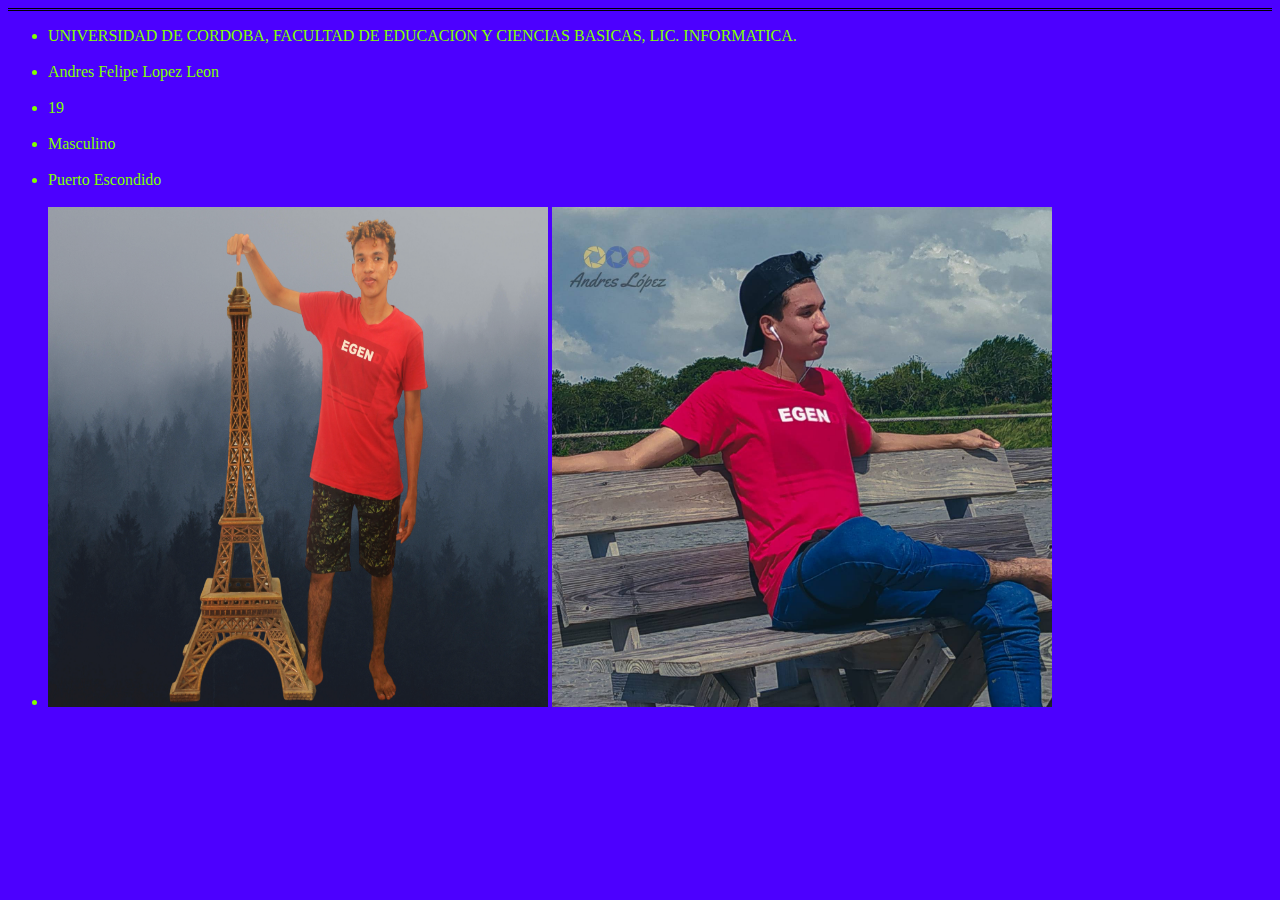
==== index.html @ 6f6ce954 "web-personal-v1" ====
<!DOCTYPE html>
<html lang="es">
<head>
  <meta charset="utf-8">
  <title>Mi Presentacion</title>
  <meta name="viewport" content="width=device-width, initial-scale=1.0">
  <link rel="stylesheet" href="css/colores.css">
</head>
<body>
  <ul>
      <li>UNIVERSIDAD DE CORDOBA,
          FACULTAD DE EDUCACION Y CIENCIAS BASICAS,
          LIC. INFORMATICA.
      </li>
      <br>
     <li>Andres Felipe Lopez Leon</li>
     <br>
     <li>19</li>
     <br>
     <li>Masculino</li>
      <br>
     <li>Puerto Escondido</li>
     <br>
     <li><img src="img/yoparis.png" alt="" width="500" height="500"> <img src="img/Yo.jpg" alt="" width="500" height="500"></li>
 </ul> 
</body>
</html>
---- css/colores.css ----
body {
    border-top-style: double;
    background-color: #4c00ff }

    ul {
        color: rgb(128, 255, 0);
    }
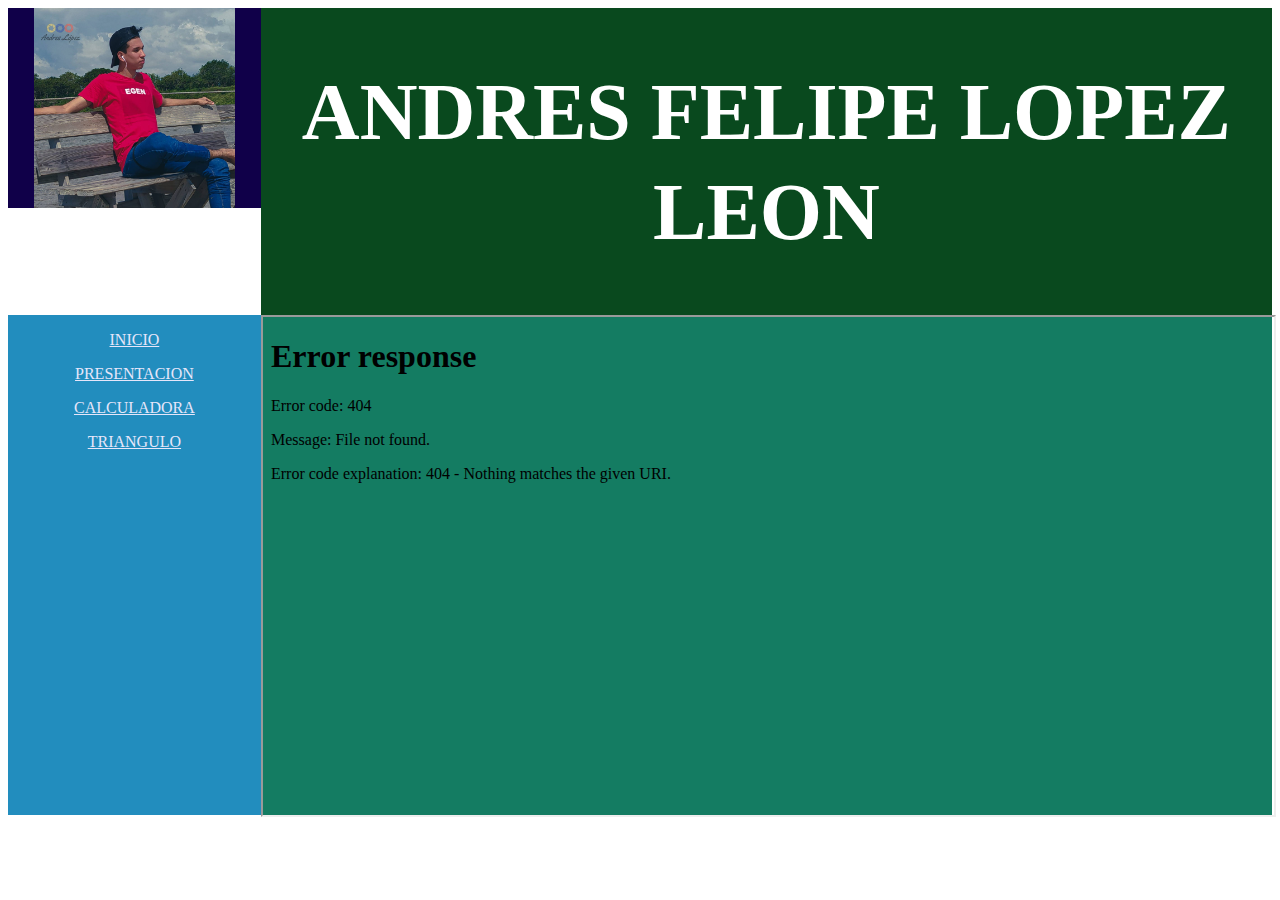
==== commit b98c8710: "Sistema entrega" ====
--- a/index.html
+++ b/index.html
@@ -1,27 +1,28 @@
 <!DOCTYPE html>
-<html lang="es">
+<html lang="en">
 <head>
-  <meta charset="utf-8">
-  <title>Mi Presentacion</title>
-  <meta name="viewport" content="width=device-width, initial-scale=1.0">
-  <link rel="stylesheet" href="css/colores.css">
+    <meta charset="UTF-8">
+    <meta http-equiv="X-UA-Compatible" content="IE=edge">
+    <meta name="viewport" content="width=device-width, initial-scale=1.0">
+    <title>Document</title>
+    <link rel="stylesheet" href="css/style.css">
+    
 </head>
 <body>
-  <ul>
-      <li>UNIVERSIDAD DE CORDOBA,
-          FACULTAD DE EDUCACION Y CIENCIAS BASICAS,
-          LIC. INFORMATICA.
-      </li>
-      <br>
-     <li>Andres Felipe Lopez Leon</li>
-     <br>
-     <li>19</li>
-     <br>
-     <li>Masculino</li>
-      <br>
-     <li>Puerto Escondido</li>
-     <br>
-     <li><img src="img/yoparis.png" alt="" width="500" height="500"> <img src="img/Yo.jpg" alt="" width="500" height="500"></li>
- </ul> 
+    
+    <header>
+        <section class="imagen"></section>
+        <section class="titulo"><h1>ANDRES FELIPE LOPEZ LEON</h1></section>
+    </header>
+
+    <section class="one">
+        <p><a href="Actividades.html" target="contenido" class="inicio">INICIO</a></p>
+        <p><a href="Presentacion/index.html" target="contenido" class="menu1">PRESENTACION</a></p>
+        <p><a href="Calculadora/index.html" target="contenido" class="menu2">CALCULADORA</a></p>
+        <p><a href="Triangulo/triangulo.html" target="contenido" class="menu3">TRIANGULO</a></p>
+    </section>
+
+    <section class="two"><iframe src="Actividades.html" name="contenido" width="100%" height="100%"></iframe></section>
+
 </body>
 </html>--- a/css/style.css
+++ b/css/style.css
@@ -0,0 +1,66 @@
+.imagen{
+    width: 20%;
+    background-color: rgb(16, 0, 73);
+    height: 199.6px;
+    background-image: url(../img/Yo.jpg);
+    background-size: contain;
+    background-repeat: no-repeat;
+    background-position-x: center;
+    float: left;
+}
+
+.titulo{  
+    width: 80%;
+   float: left;
+   line-height: 100px;
+   text-align: center;
+   font-size: 40px;
+   font-weight: bold;
+   color: white;
+   background-color: rgb(9, 73, 30);
+}
+
+.one{
+    background-color: rgb(34, 141, 190);
+        height: 500px;
+        width: 20%;
+        float: left;
+        text-align: center;
+        color: honeydew;
+}
+
+.two{
+    background-color: rgb(20, 124, 98);
+    height: 500px;
+    width: 80%;
+    float: left;
+    text-align: center;
+    color: honeydew;
+}
+
+
+iframe{
+height: 498px;
+width: 100%;
+float: left;
+}
+
+.inicio{
+    color: lavender;
+}
+
+.menu1{
+    color: lavender;
+}
+
+.menu2{
+    color: lavender;
+}
+
+.menu3{
+    color: lavender;
+}
+
+.texto{
+    color: lavender;
+}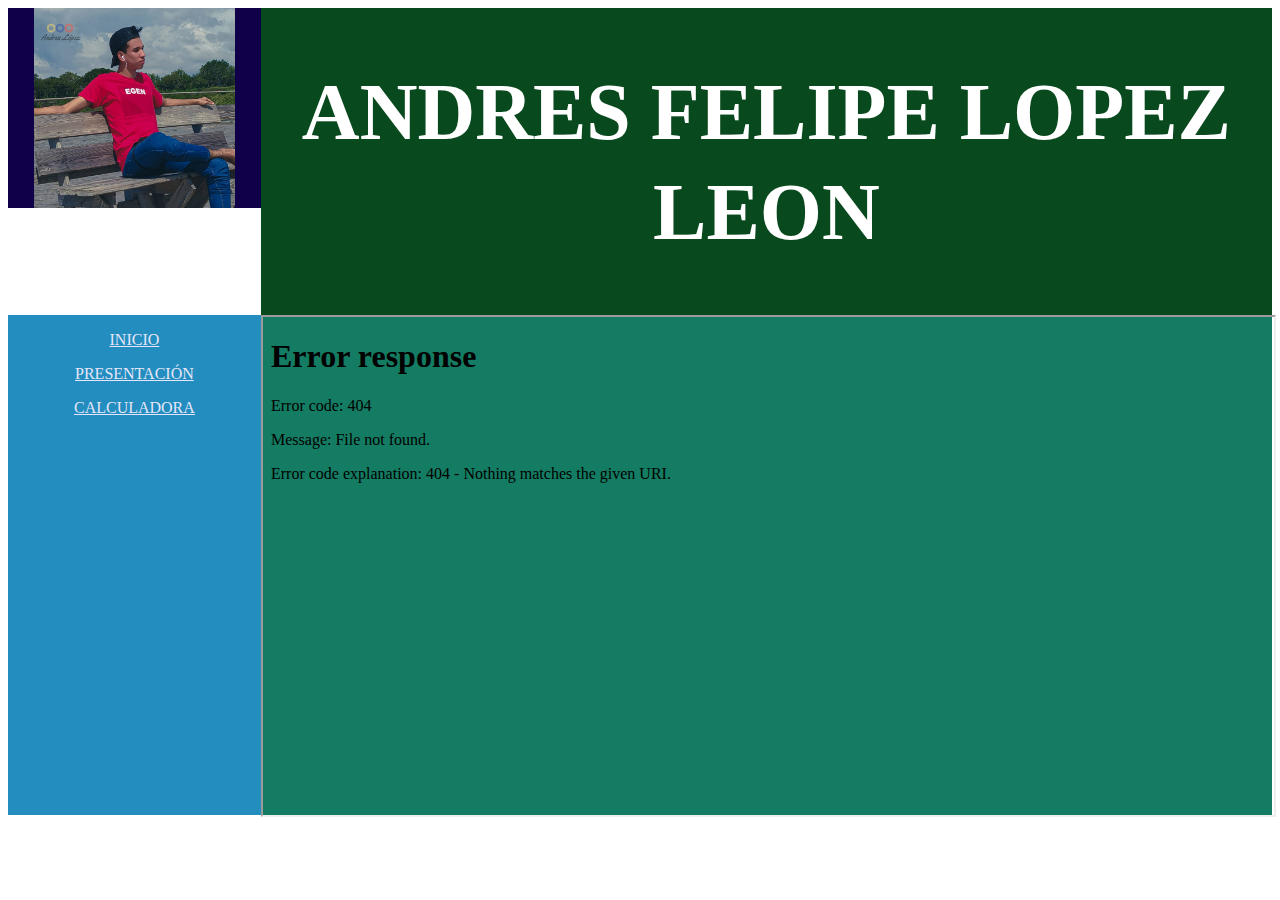
==== commit 791bc7a5: "sistema entrega" ====
--- a/index.html
+++ b/index.html
@@ -16,10 +16,9 @@
     </header>
 
     <section class="one">
-        <p><a href="Actividades.html" target="contenido" class="inicio">INICIO</a></p>
-        <p><a href="Presentacion/index.html" target="contenido" class="menu1">PRESENTACION</a></p>
-        <p><a href="Calculadora/index.html" target="contenido" class="menu2">CALCULADORA</a></p>
-        <p><a href="Triangulo/triangulo.html" target="contenido" class="menu3">TRIANGULO</a></p>
+        <p><a href="Actividades.html" target="contenido" class="inicio">INICIO</a> </p>
+        <p><a href="Presentacion/index.html" target="contenido" class="menu1">PRESENTACIÓN</a> </p>
+        <p><a href="Calculadora/index.html" target="contenido" class="menu2">CALCULADORA</a> </p>
     </section>
 
     <section class="two"><iframe src="Actividades.html" name="contenido" width="100%" height="100%"></iframe></section>
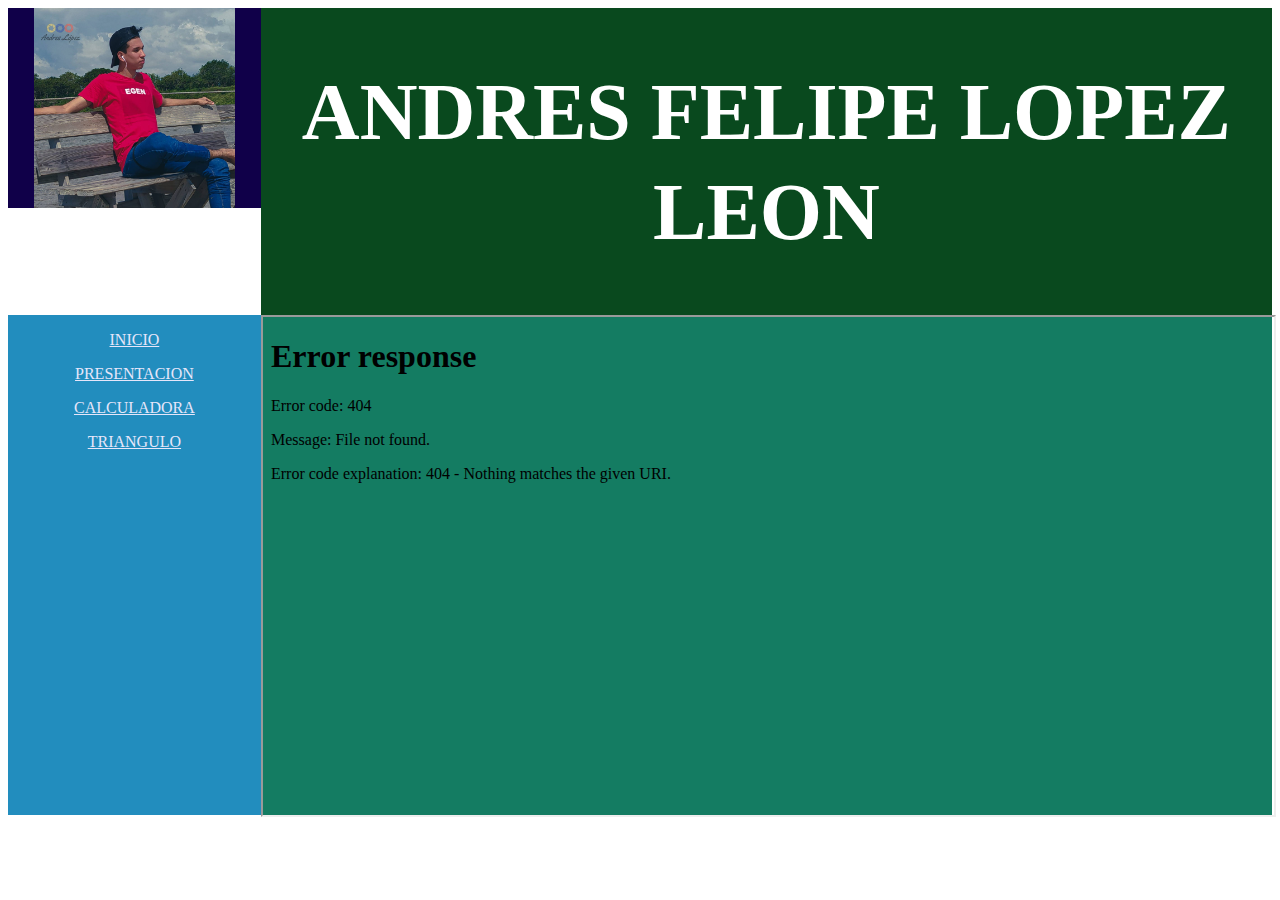
==== commit eedcd5ca: "v2.0" ====
--- a/index.html
+++ b/index.html
@@ -16,10 +16,11 @@
     </header>
 
     <section class="one">
-        <p><a href="Actividades.html" target="contenido" class="inicio">INICIO</a> </p>
-        <p><a href="Presentacion/index.html" target="contenido" class="menu1">PRESENTACIÓN</a> </p>
-        <p><a href="Calculadora/index.html" target="contenido" class="menu2">CALCULADORA</a> </p>
-    </section>
+        <p><a href="Actividades.html" target="contenido" class="inicio">INICIO</a></p>
+        <p><a href="Presentacion/index.html" target="contenido" class="menu1">PRESENTACION</a></p>
+        <p><a href="Calculadora/index.html" target="contenido" class="menu2">CALCULADORA</a></p>
+        <p><a href="Triangulo/triangulo.html" target="contenido" class="menu3">TRIANGULO</a></p>
+        </section>
 
     <section class="two"><iframe src="Actividades.html" name="contenido" width="100%" height="100%"></iframe></section>
 
